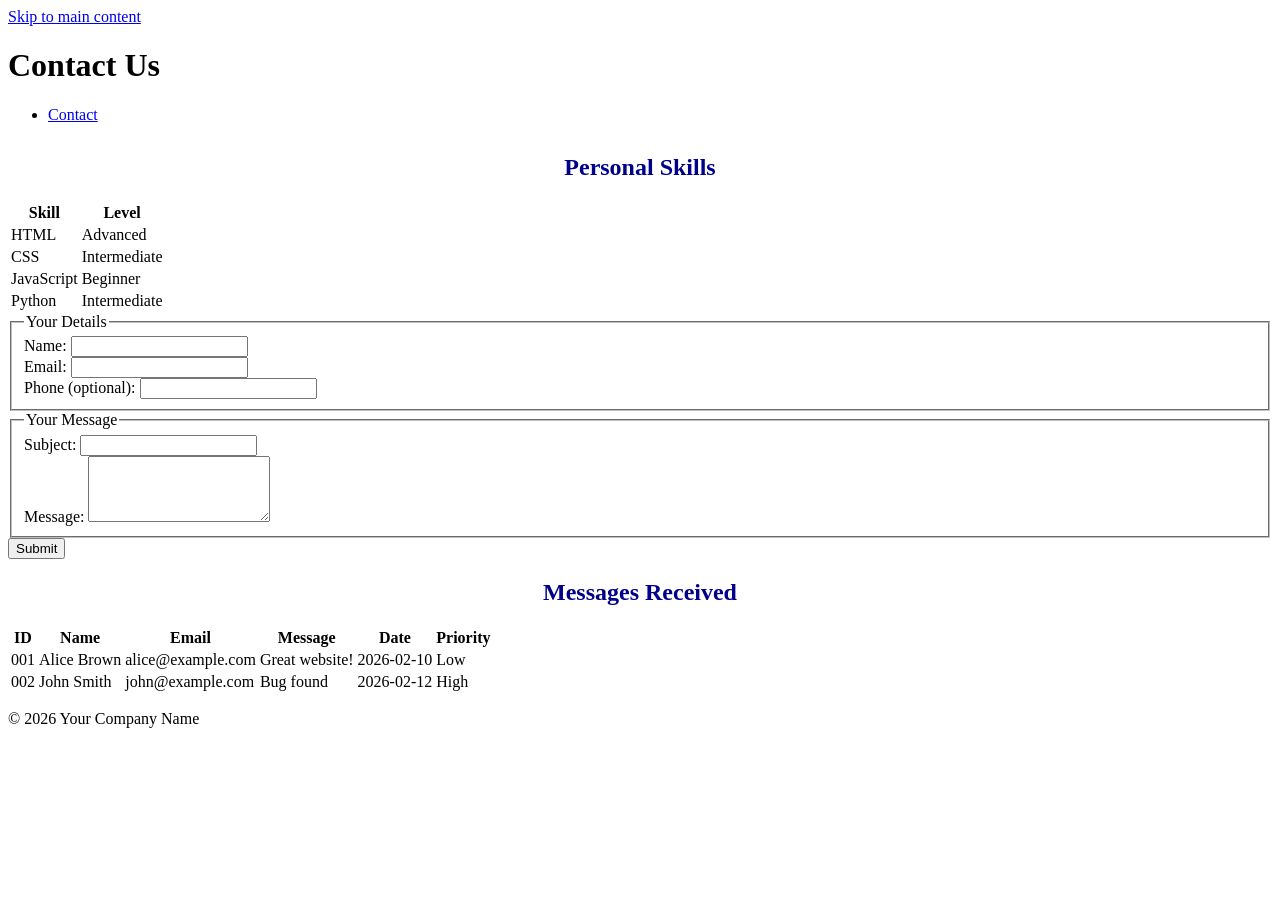
==== index.html @ 242dcd97 "final commit" ====
<!DOCTYPE html>
<html lang="en">
<head>
    <meta charset="UTF-8">
    <meta name="viewport" content="width=device-width, initial-scale=1.0">
    <title>Contact Us</title>

    <!-- External CSS -->
    <link rel="stylesheet" href="styles.css">

    <!-- Internal CSS (REQUIRED) -->
    <style>
        h2 {
            text-align: center;
            color: darkblue;
        }
    </style>
</head>
<body>

    <a href="#main-content" class="skip-link">Skip to main content</a>

    <header>
        <h1>Contact Us</h1>
        <nav aria-label="Main navigation">
            <ul>
                <li><a href="feedback.html">Contact</a></li>
            </ul>
        </nav>
    </header>

    <main id="main-content">

        <!-- Inline CSS (REQUIRED) -->
        <h2 style="margin-top: 30px;">Personal Skills</h2>

        <!-- Personal Skills Table -->
        <table class="skills-table">
            <thead>
                <tr>
                    <th>Skill</th>
                    <th>Level</th>
                </tr>
            </thead>

            <tbody>
                <tr>
                    <td>HTML</td>
                    <td>Advanced</td>
                </tr>
                <tr>
                    <td>CSS</td>
                    <td>Intermediate</td>
                </tr>
                <tr>
                    <td>JavaScript</td>
                    <td>Beginner</td>
                </tr>
                <tr>
                    <td>Python</td>
                    <td>Intermediate</td>
                </tr>
            </tbody>
        </table>

        <!-- FORM -->
        <form aria-label="Contact form">
            <fieldset>
                <legend>Your Details</legend>
                <div>
                    <label for="name">Name:</label>
                    <input type="text" id="name" name="name" required>
                </div>
                <div>
                    <label for="email">Email:</label>
                    <input type="email" id="email" name="email" required>
                </div>
                <div>
                    <label for="phone">Phone (optional):</label>
                    <input type="tel" id="phone" name="phone">
                </div>
            </fieldset>

            <fieldset>
                <legend>Your Message</legend>
                <div>
                    <label for="subject">Subject:</label>
                    <input type="text" id="subject" name="subject" required>
                </div>
                <div>
                    <label for="message">Message:</label>
                    <textarea id="message" name="message" rows="4" required></textarea>
                </div>
            </fieldset>

            <button type="submit">Submit</button>
        </form>

        <!-- MESSAGES TABLE -->
        <section>
            <h2>Messages Received</h2>

            <table class="data-table">
                <thead>
                    <tr>
                        <th>ID</th>
                        <th>Name</th>
                        <th>Email</th>
                        <th>Message</th>
                        <th>Date</th>
                        <th>Priority</th>
                    </tr>
                </thead>

                <tbody>
                    <tr>
                        <td>001</td>
                        <td>Alice Brown</td>
                        <td>alice@example.com</td>
                        <td>Great website!</td>
                        <td>2026-02-10</td>
                        <td>Low</td>
                    </tr>

                    <tr>
                        <td>002</td>
                        <td>John Smith</td>
                        <td>john@example.com</td>
                        <td>Bug found</td>
                        <td>2026-02-12</td>
                        <td>High</td>
                    </tr>
                </tbody>
            </table>
        </section>

    </main>

    <footer>
        <p>&copy; 2026 Your Company Name</p>
    </footer>

</body>
</html>
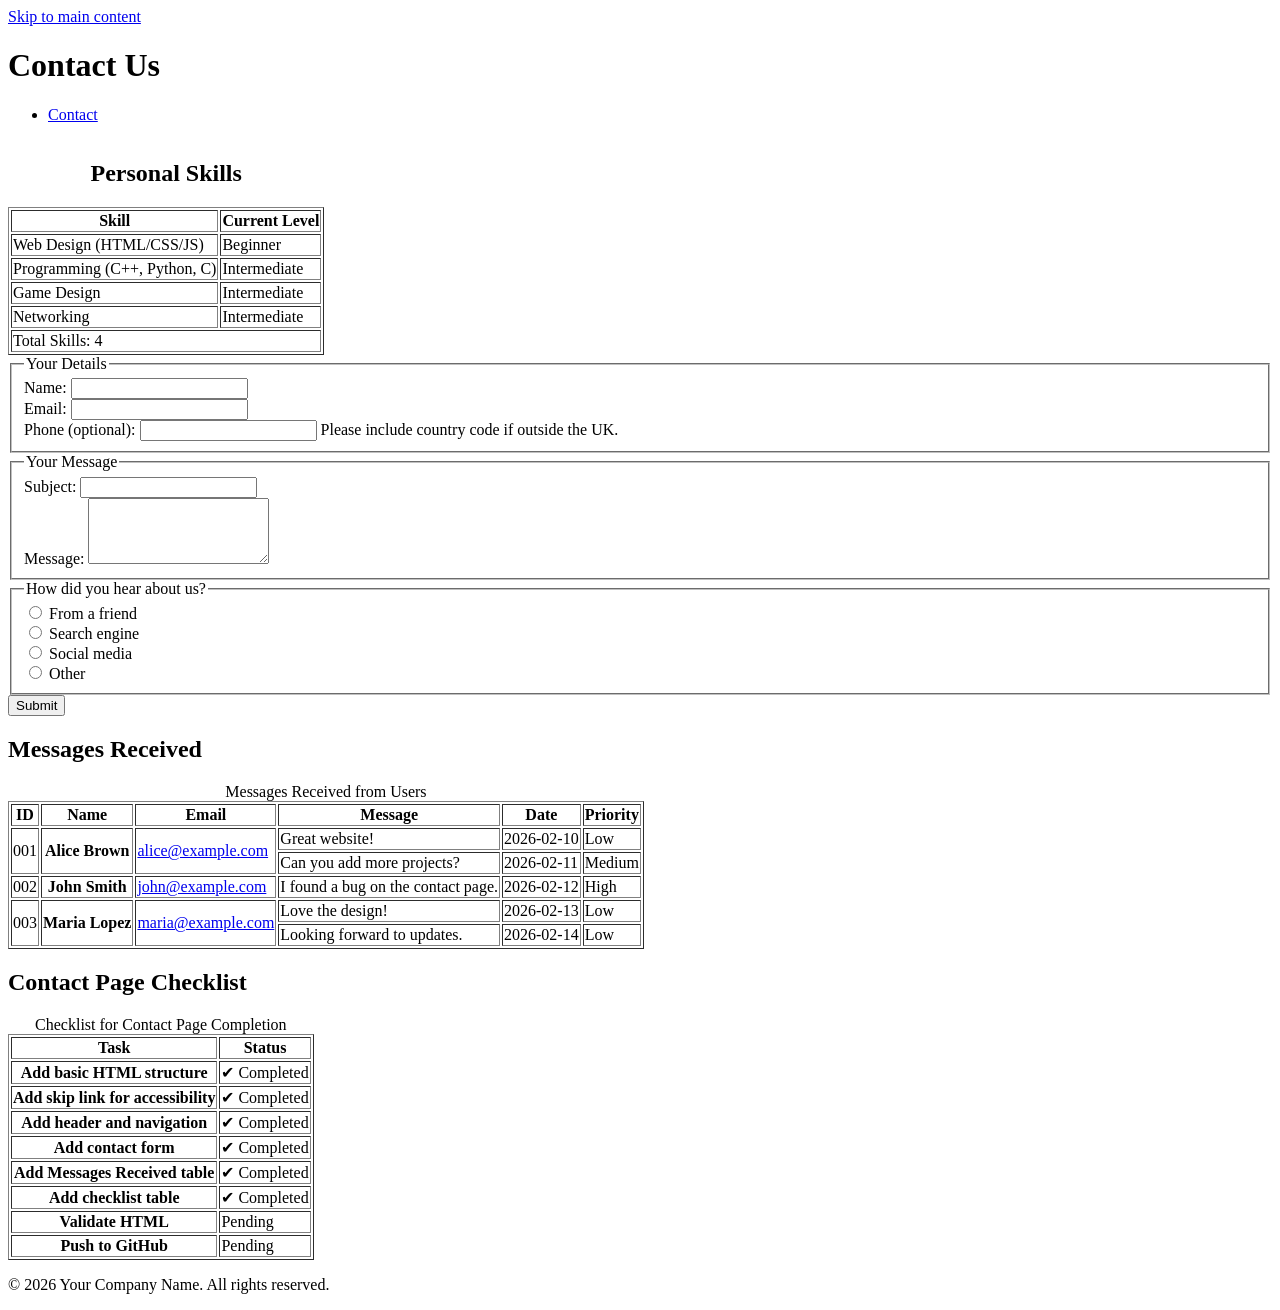
==== commit a745cd28: "final commit Removed internal and external CSS, added a personal skills table and a checklist for th" ====
--- a/index.html
+++ b/index.html
@@ -4,20 +4,8 @@
     <meta charset="UTF-8">
     <meta name="viewport" content="width=device-width, initial-scale=1.0">
     <title>Contact Us</title>
-
-    <!-- External CSS -->
-    <link rel="stylesheet" href="styles.css">
-
-    <!-- Internal CSS (REQUIRED) -->
-    <style>
-        h2 {
-            text-align: center;
-            color: darkblue;
-        }
-    </style>
 </head>
 <body>
-
     <a href="#main-content" class="skip-link">Skip to main content</a>
 
     <header>
@@ -29,41 +17,41 @@
         </nav>
     </header>
 
+   <section>
+                <table border="1">
+                    <caption><h2>Personal Skills</h2></caption>
+                    <thead>
+                        <tr>
+                            <th scope="col">Skill</th>
+                            <th scope="col">Current Level</th>
+                        </tr>
+                    </thead>
+                    <tbody>
+                        <tr>
+                            <td>Web Design (HTML/CSS/JS)</td>
+                            <td>Beginner</td>
+                        </tr>
+                        <tr>
+                            <td>Programming (C++, Python, C)</td>
+                            <td>Intermediate</td>
+                        </tr>
+                        <tr>
+                            <td>Game Design</td>
+                            <td>Intermediate</td>
+                        </tr>
+                        <tr>
+                            <td>Networking</td>
+                            <td>Intermediate</td>
+                        </tr>
+                    </tbody>
+                    <tfoot>
+                        <tr>
+                            <td colspan="2">Total Skills: 4</td>
+                        </tr>
+                    </tfoot>
+                </table>
+
     <main id="main-content">
-
-        <!-- Inline CSS (REQUIRED) -->
-        <h2 style="margin-top: 30px;">Personal Skills</h2>
-
-        <!-- Personal Skills Table -->
-        <table class="skills-table">
-            <thead>
-                <tr>
-                    <th>Skill</th>
-                    <th>Level</th>
-                </tr>
-            </thead>
-
-            <tbody>
-                <tr>
-                    <td>HTML</td>
-                    <td>Advanced</td>
-                </tr>
-                <tr>
-                    <td>CSS</td>
-                    <td>Intermediate</td>
-                </tr>
-                <tr>
-                    <td>JavaScript</td>
-                    <td>Beginner</td>
-                </tr>
-                <tr>
-                    <td>Python</td>
-                    <td>Intermediate</td>
-                </tr>
-            </tbody>
-        </table>
-
-        <!-- FORM -->
         <form aria-label="Contact form">
             <fieldset>
                 <legend>Your Details</legend>
@@ -77,7 +65,8 @@
                 </div>
                 <div>
                     <label for="phone">Phone (optional):</label>
-                    <input type="tel" id="phone" name="phone">
+                    <input type="tel" id="phone" name="phone" aria-describedby="phone-help">
+                    <span id="phone-help">Please include country code if outside the UK.</span>
                 </div>
             </fieldset>
 
@@ -93,52 +82,149 @@
                 </div>
             </fieldset>
 
-            <button type="submit">Submit</button>
+            <fieldset>
+                <legend>How did you hear about us?</legend>
+                <div>
+                    <input type="radio" id="friend" name="source" value="friend">
+                    <label for="friend">From a friend</label>
+                </div>
+                <div>
+                    <input type="radio" id="search" name="source" value="search">
+                    <label for="search">Search engine</label>
+                </div>
+                <div>
+                    <input type="radio" id="social" name="source" value="social">
+                    <label for="social">Social media</label>
+                </div>
+                <div>
+                    <input type="radio" id="other" name="source" value="other">
+                    <label for="other">Other</label>
+                </div>
+            </fieldset>
+
+            <div>
+                <button type="submit">Submit</button>
+            </div>
         </form>
 
-        <!-- MESSAGES TABLE -->
+        <!-- ========================= -->
+        <!-- MESSAGES RECEIVED TABLE   -->
+        <!-- ========================= -->
         <section>
             <h2>Messages Received</h2>
 
-            <table class="data-table">
+            <table border="1">
+                <caption>Messages Received from Users</caption>
+
                 <thead>
                     <tr>
-                        <th>ID</th>
-                        <th>Name</th>
-                        <th>Email</th>
-                        <th>Message</th>
-                        <th>Date</th>
-                        <th>Priority</th>
+                        <th scope="col">ID</th>
+                        <th scope="col">Name</th>
+                        <th scope="col">Email</th>
+                        <th scope="col">Message</th>
+                        <th scope="col">Date</th>
+                        <th scope="col">Priority</th>
                     </tr>
                 </thead>
 
                 <tbody>
                     <tr>
-                        <td>001</td>
-                        <td>Alice Brown</td>
-                        <td>alice@example.com</td>
+                        <td rowspan="2">001</td>
+                        <th scope="row" rowspan="2">Alice Brown</th>
+                        <td rowspan="2"><a href="mailto:alice@example.com">alice@example.com</a></td>
                         <td>Great website!</td>
                         <td>2026-02-10</td>
                         <td>Low</td>
                     </tr>
+                    <tr>
+                        <td>Can you add more projects?</td>
+                        <td>2026-02-11</td>
+                        <td>Medium</td>
+                    </tr>
 
                     <tr>
                         <td>002</td>
-                        <td>John Smith</td>
-                        <td>john@example.com</td>
-                        <td>Bug found</td>
+                        <th scope="row">John Smith</th>
+                        <td><a href="mailto:john@example.com">john@example.com</a></td>
+                        <td>I found a bug on the contact page.</td>
                         <td>2026-02-12</td>
                         <td>High</td>
+                    </tr>
+
+                    <tr>
+                        <td rowspan="2">003</td>
+                        <th scope="row" rowspan="2">Maria Lopez</th>
+                        <td rowspan="2"><a href="mailto:maria@example.com">maria@example.com</a></td>
+                        <td>Love the design!</td>
+                        <td>2026-02-13</td>
+                        <td>Low</td>
+                    </tr>
+                    <tr>
+                        <td>Looking forward to updates.</td>
+                        <td>2026-02-14</td>
+                        <td>Low</td>
                     </tr>
                 </tbody>
             </table>
         </section>
 
+        <!-- ========================= -->
+        <!-- CHECKLIST TABLE ADDED     -->
+        <!-- ========================= -->
+        <section>
+            <h2>Contact Page Checklist</h2>
+
+            <table border="1">
+                <caption>Checklist for Contact Page Completion</caption>
+
+                <thead>
+                    <tr>
+                        <th scope="col">Task</th>
+                        <th scope="col">Status</th>
+                    </tr>
+                </thead>
+
+                <tbody>
+                    <tr>
+                        <th scope="row">Add basic HTML structure</th>
+                        <td>✔ Completed</td>
+                    </tr>
+                    <tr>
+                        <th scope="row">Add skip link for accessibility</th>
+                        <td>✔ Completed</td>
+                    </tr>
+                    <tr>
+                        <th scope="row">Add header and navigation</th>
+                        <td>✔ Completed</td>
+                    </tr>
+                    <tr>
+                        <th scope="row">Add contact form</th>
+                        <td>✔ Completed</td>
+                    </tr>
+                    <tr>
+                        <th scope="row">Add Messages Received table</th>
+                        <td>✔ Completed</td>
+                    </tr>
+                    <tr>
+                        <th scope="row">Add checklist table</th>
+                        <td>✔ Completed</td>
+                    </tr>
+                    <tr>
+                        <th scope="row">Validate HTML</th>
+                        <td>Pending</td>
+                    </tr>
+                    <tr>
+                        <th scope="row">Push to GitHub</th>
+                        <td>Pending</td>
+                    </tr>
+                </tbody>
+            </table>
+        </section>
+
     </main>
 
     <footer>
-        <p>&copy; 2026 Your Company Name</p>
+        <p>&copy; 2026 Your Company Name. All rights reserved.</p>
     </footer>
-
 </body>
 </html>
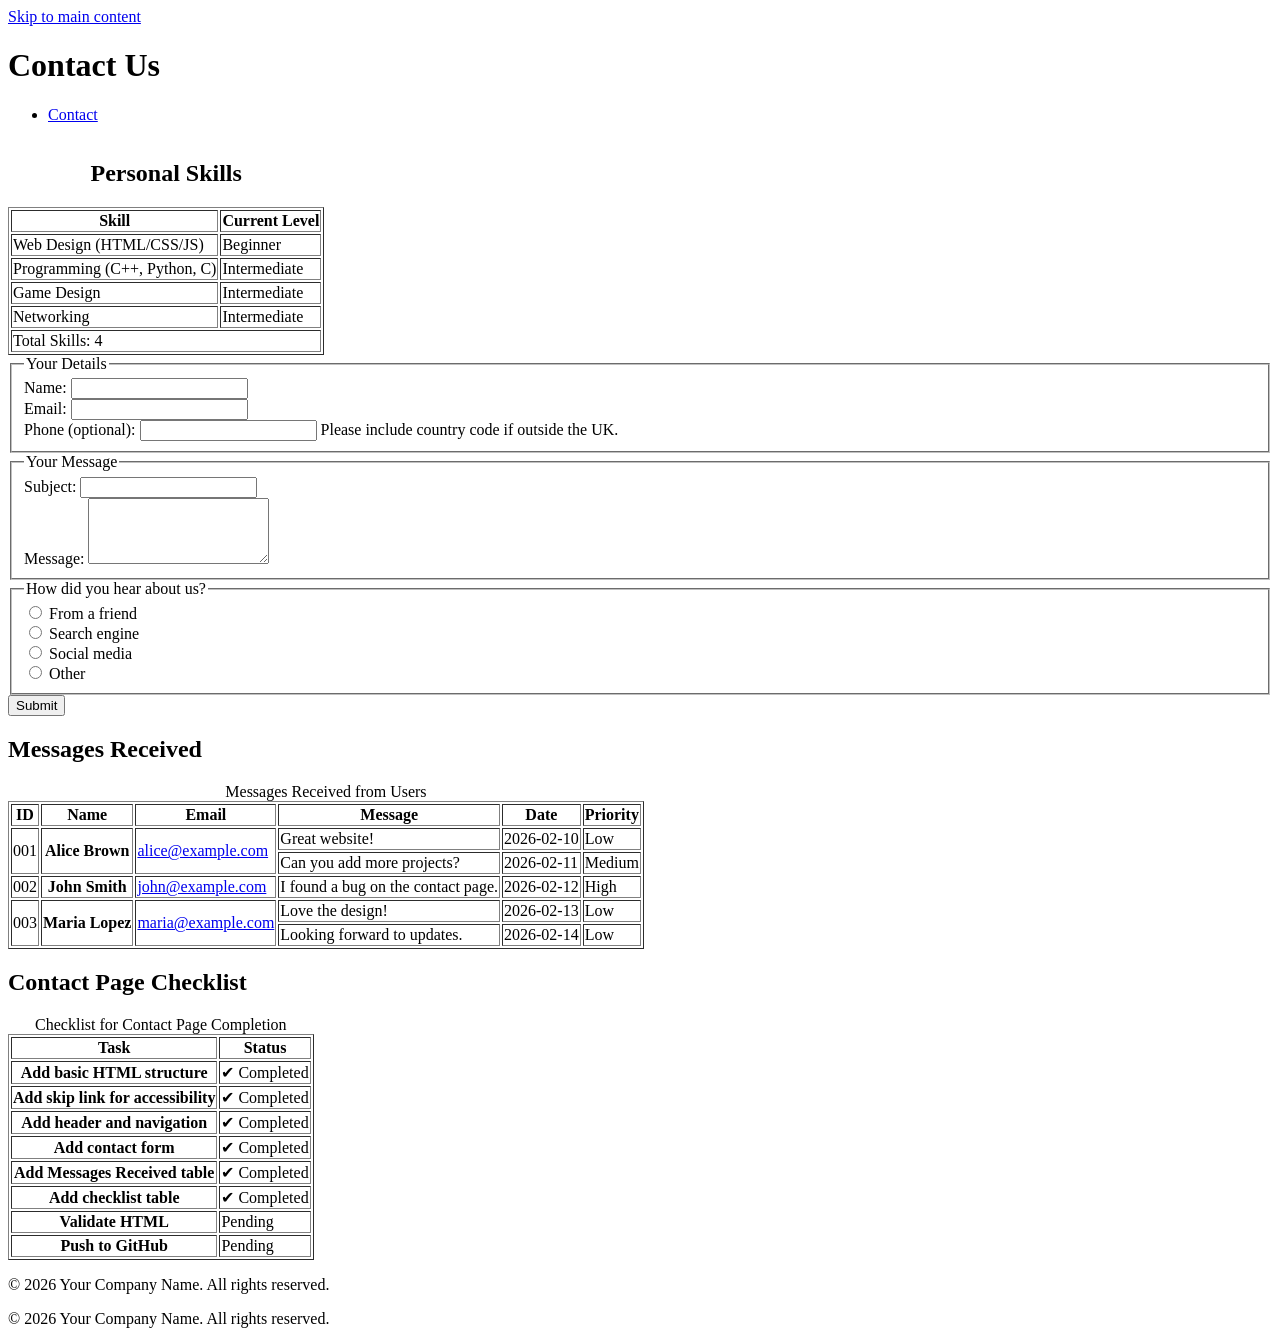
==== commit 05d0d900: "final commit" ====
--- a/index.html
+++ b/index.html
@@ -228,3 +228,7 @@
     </footer>
 </body>
 </html>
+        <p>&copy; 2026 Your Company Name. All rights reserved.</p>
+    </footer>
+</body>
+</html>
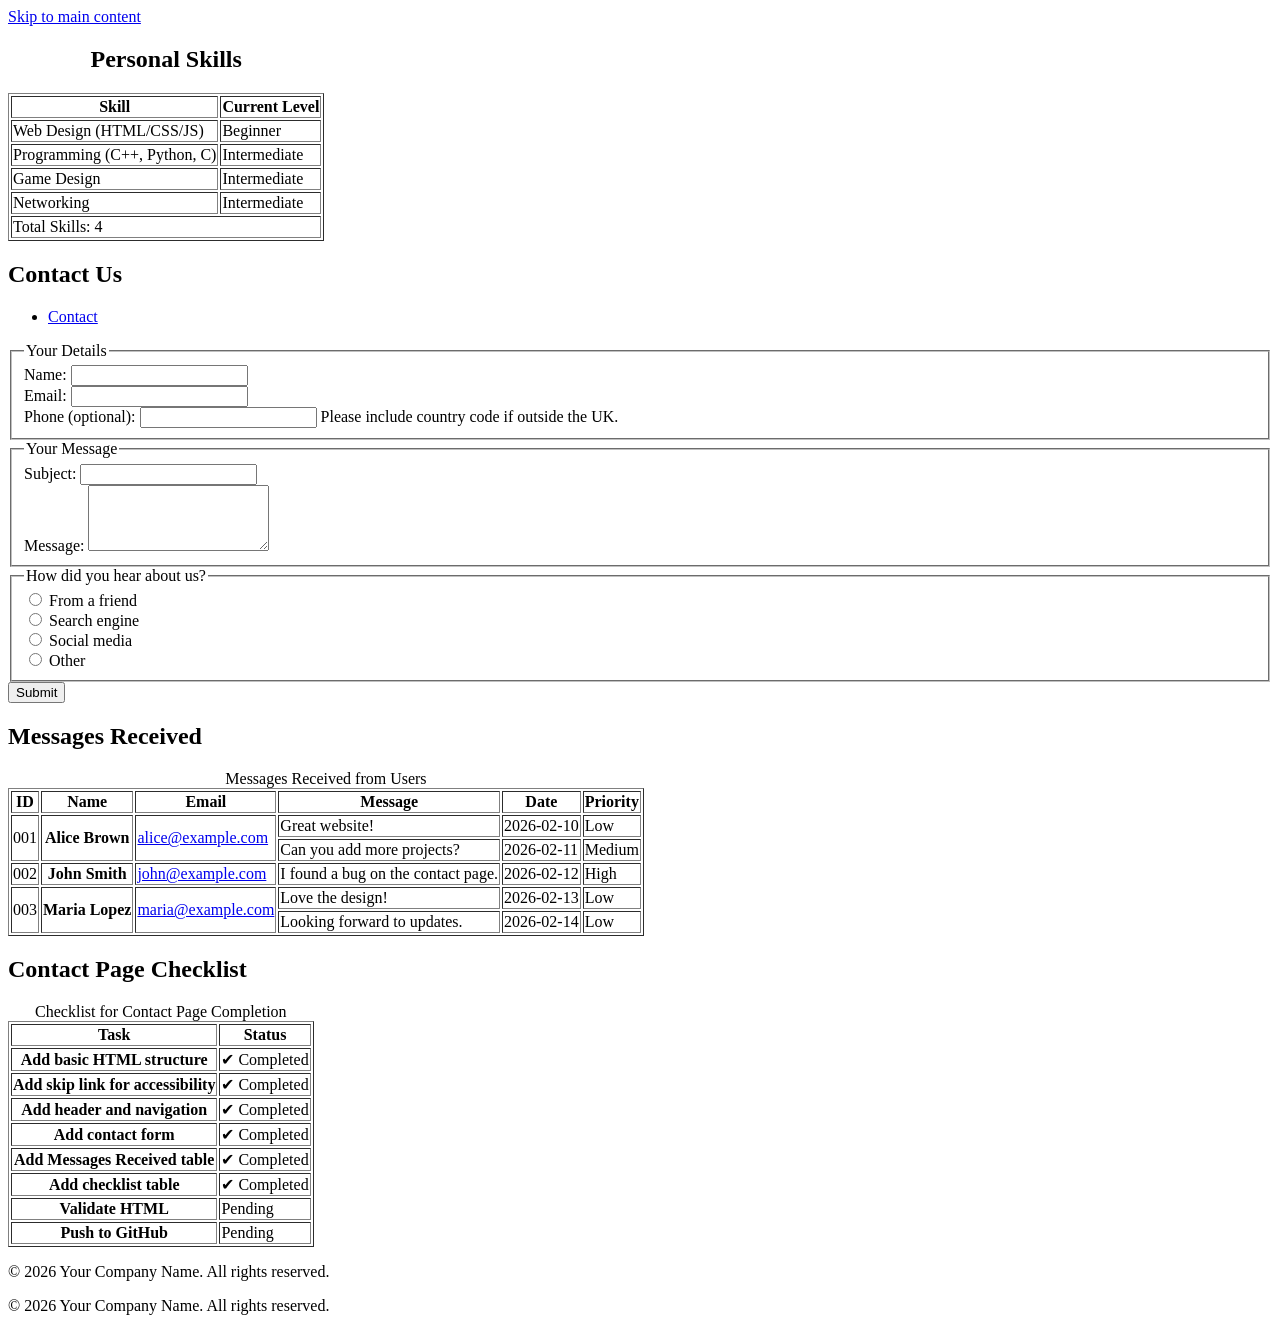
==== commit 885afef1: "final commit" ====
--- a/index.html
+++ b/index.html
@@ -8,6 +8,41 @@
 <body>
     <a href="#main-content" class="skip-link">Skip to main content</a>
 
+
+   <section>
+                <table border="1">
+                    <caption><h2>Personal Skills</h2></caption>
+                    <thead>
+                        <tr>
+                            <th scope="col">Skill</th>
+                            <th scope="col">Current Level</th>
+                        </tr>
+                    </thead>
+                    <tbody>
+                        <tr>
+                            <td>Web Design (HTML/CSS/JS)</td>
+                            <td>Beginner</td>
+                        </tr>
+                        <tr>
+                            <td>Programming (C++, Python, C)</td>
+                            <td>Intermediate</td>
+                        </tr>
+                        <tr>
+                            <td>Game Design</td>
+                            <td>Intermediate</td>
+                        </tr>
+                        <tr>
+                            <td>Networking</td>
+                            <td>Intermediate</td>
+                        </tr>
+                    </tbody>
+                    <tfoot>
+                        <tr>
+                            <td colspan="2">Total Skills: 4</td>
+                        </tr>
+                    </tfoot>
+                </table>
+
     <header>
         <h1>Contact Us</h1>
         <nav aria-label="Main navigation">
@@ -16,40 +51,6 @@
             </ul>
         </nav>
     </header>
-
-   <section>
-                <table border="1">
-                    <caption><h2>Personal Skills</h2></caption>
-                    <thead>
-                        <tr>
-                            <th scope="col">Skill</th>
-                            <th scope="col">Current Level</th>
-                        </tr>
-                    </thead>
-                    <tbody>
-                        <tr>
-                            <td>Web Design (HTML/CSS/JS)</td>
-                            <td>Beginner</td>
-                        </tr>
-                        <tr>
-                            <td>Programming (C++, Python, C)</td>
-                            <td>Intermediate</td>
-                        </tr>
-                        <tr>
-                            <td>Game Design</td>
-                            <td>Intermediate</td>
-                        </tr>
-                        <tr>
-                            <td>Networking</td>
-                            <td>Intermediate</td>
-                        </tr>
-                    </tbody>
-                    <tfoot>
-                        <tr>
-                            <td colspan="2">Total Skills: 4</td>
-                        </tr>
-                    </tfoot>
-                </table>
 
     <main id="main-content">
         <form aria-label="Contact form">
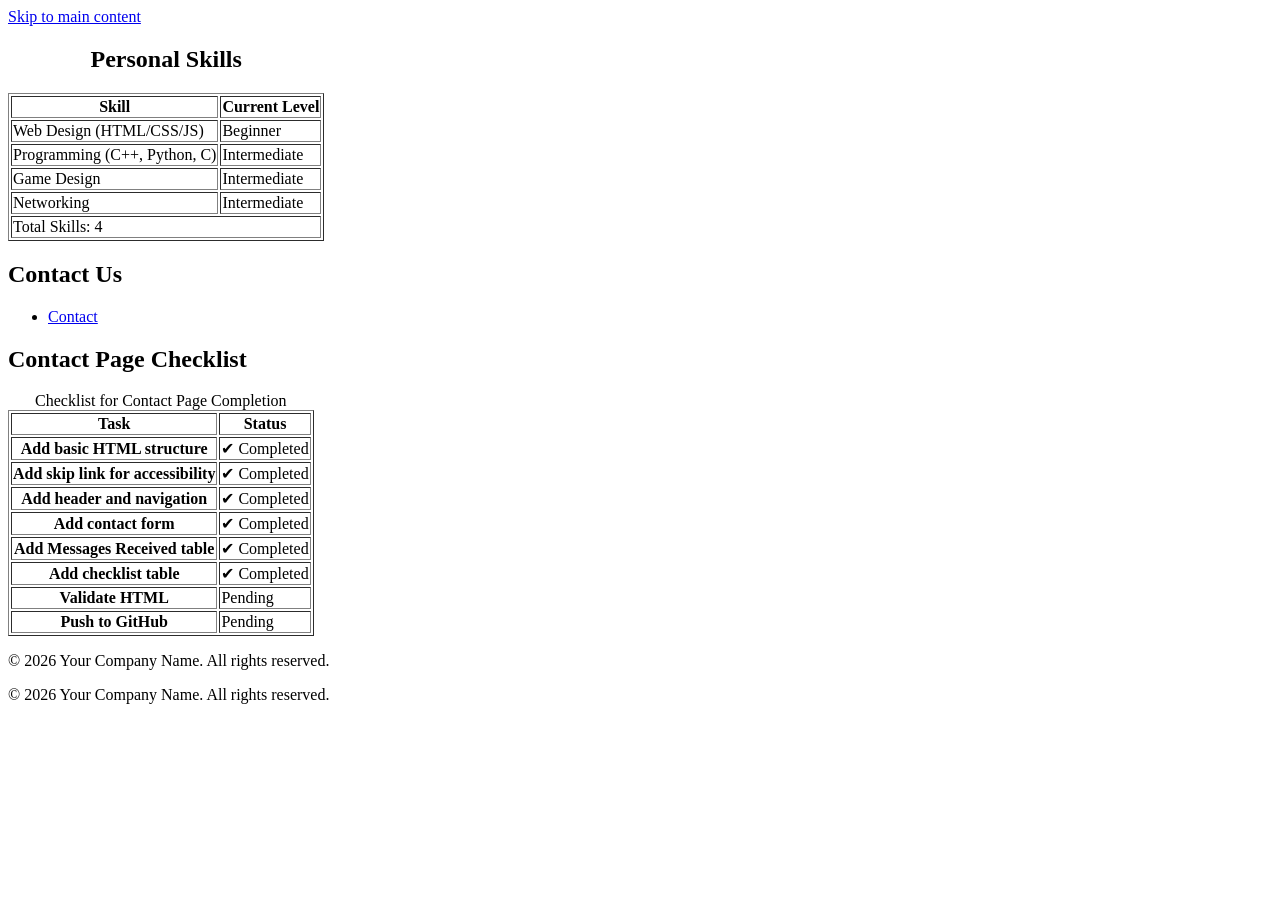
==== commit 3206b380: "final commit Removed the contact form and messages table from the index.html file." ====
--- a/index.html
+++ b/index.html
@@ -51,123 +51,6 @@
             </ul>
         </nav>
     </header>
-
-    <main id="main-content">
-        <form aria-label="Contact form">
-            <fieldset>
-                <legend>Your Details</legend>
-                <div>
-                    <label for="name">Name:</label>
-                    <input type="text" id="name" name="name" required>
-                </div>
-                <div>
-                    <label for="email">Email:</label>
-                    <input type="email" id="email" name="email" required>
-                </div>
-                <div>
-                    <label for="phone">Phone (optional):</label>
-                    <input type="tel" id="phone" name="phone" aria-describedby="phone-help">
-                    <span id="phone-help">Please include country code if outside the UK.</span>
-                </div>
-            </fieldset>
-
-            <fieldset>
-                <legend>Your Message</legend>
-                <div>
-                    <label for="subject">Subject:</label>
-                    <input type="text" id="subject" name="subject" required>
-                </div>
-                <div>
-                    <label for="message">Message:</label>
-                    <textarea id="message" name="message" rows="4" required></textarea>
-                </div>
-            </fieldset>
-
-            <fieldset>
-                <legend>How did you hear about us?</legend>
-                <div>
-                    <input type="radio" id="friend" name="source" value="friend">
-                    <label for="friend">From a friend</label>
-                </div>
-                <div>
-                    <input type="radio" id="search" name="source" value="search">
-                    <label for="search">Search engine</label>
-                </div>
-                <div>
-                    <input type="radio" id="social" name="source" value="social">
-                    <label for="social">Social media</label>
-                </div>
-                <div>
-                    <input type="radio" id="other" name="source" value="other">
-                    <label for="other">Other</label>
-                </div>
-            </fieldset>
-
-            <div>
-                <button type="submit">Submit</button>
-            </div>
-        </form>
-
-        <!-- ========================= -->
-        <!-- MESSAGES RECEIVED TABLE   -->
-        <!-- ========================= -->
-        <section>
-            <h2>Messages Received</h2>
-
-            <table border="1">
-                <caption>Messages Received from Users</caption>
-
-                <thead>
-                    <tr>
-                        <th scope="col">ID</th>
-                        <th scope="col">Name</th>
-                        <th scope="col">Email</th>
-                        <th scope="col">Message</th>
-                        <th scope="col">Date</th>
-                        <th scope="col">Priority</th>
-                    </tr>
-                </thead>
-
-                <tbody>
-                    <tr>
-                        <td rowspan="2">001</td>
-                        <th scope="row" rowspan="2">Alice Brown</th>
-                        <td rowspan="2"><a href="mailto:alice@example.com">alice@example.com</a></td>
-                        <td>Great website!</td>
-                        <td>2026-02-10</td>
-                        <td>Low</td>
-                    </tr>
-                    <tr>
-                        <td>Can you add more projects?</td>
-                        <td>2026-02-11</td>
-                        <td>Medium</td>
-                    </tr>
-
-                    <tr>
-                        <td>002</td>
-                        <th scope="row">John Smith</th>
-                        <td><a href="mailto:john@example.com">john@example.com</a></td>
-                        <td>I found a bug on the contact page.</td>
-                        <td>2026-02-12</td>
-                        <td>High</td>
-                    </tr>
-
-                    <tr>
-                        <td rowspan="2">003</td>
-                        <th scope="row" rowspan="2">Maria Lopez</th>
-                        <td rowspan="2"><a href="mailto:maria@example.com">maria@example.com</a></td>
-                        <td>Love the design!</td>
-                        <td>2026-02-13</td>
-                        <td>Low</td>
-                    </tr>
-                    <tr>
-                        <td>Looking forward to updates.</td>
-                        <td>2026-02-14</td>
-                        <td>Low</td>
-                    </tr>
-                </tbody>
-            </table>
-        </section>
 
         <!-- ========================= -->
         <!-- CHECKLIST TABLE ADDED     -->
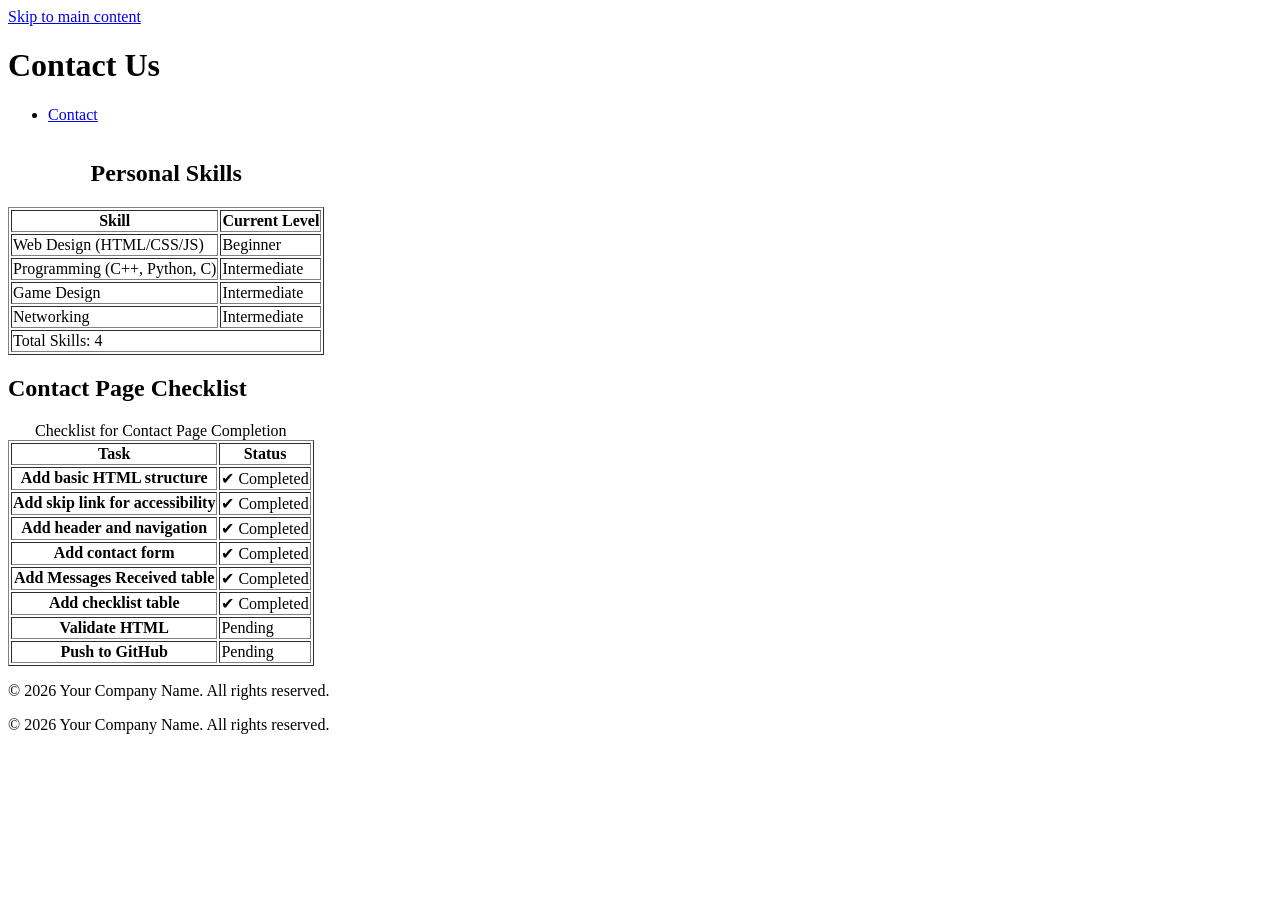
==== commit 99628b95: "final commit Removed duplicate header and navigation from the contact page." ====
--- a/index.html
+++ b/index.html
@@ -7,6 +7,14 @@
 </head>
 <body>
     <a href="#main-content" class="skip-link">Skip to main content</a>
+        <header>
+        <h1>Contact Us</h1>
+        <nav aria-label="Main navigation">
+            <ul>
+                <li><a href="feedback.html">Contact</a></li>
+            </ul>
+        </nav>
+    </header>
 
 
    <section>
@@ -42,15 +50,6 @@
                         </tr>
                     </tfoot>
                 </table>
-
-    <header>
-        <h1>Contact Us</h1>
-        <nav aria-label="Main navigation">
-            <ul>
-                <li><a href="feedback.html">Contact</a></li>
-            </ul>
-        </nav>
-    </header>
 
         <!-- ========================= -->
         <!-- CHECKLIST TABLE ADDED     -->
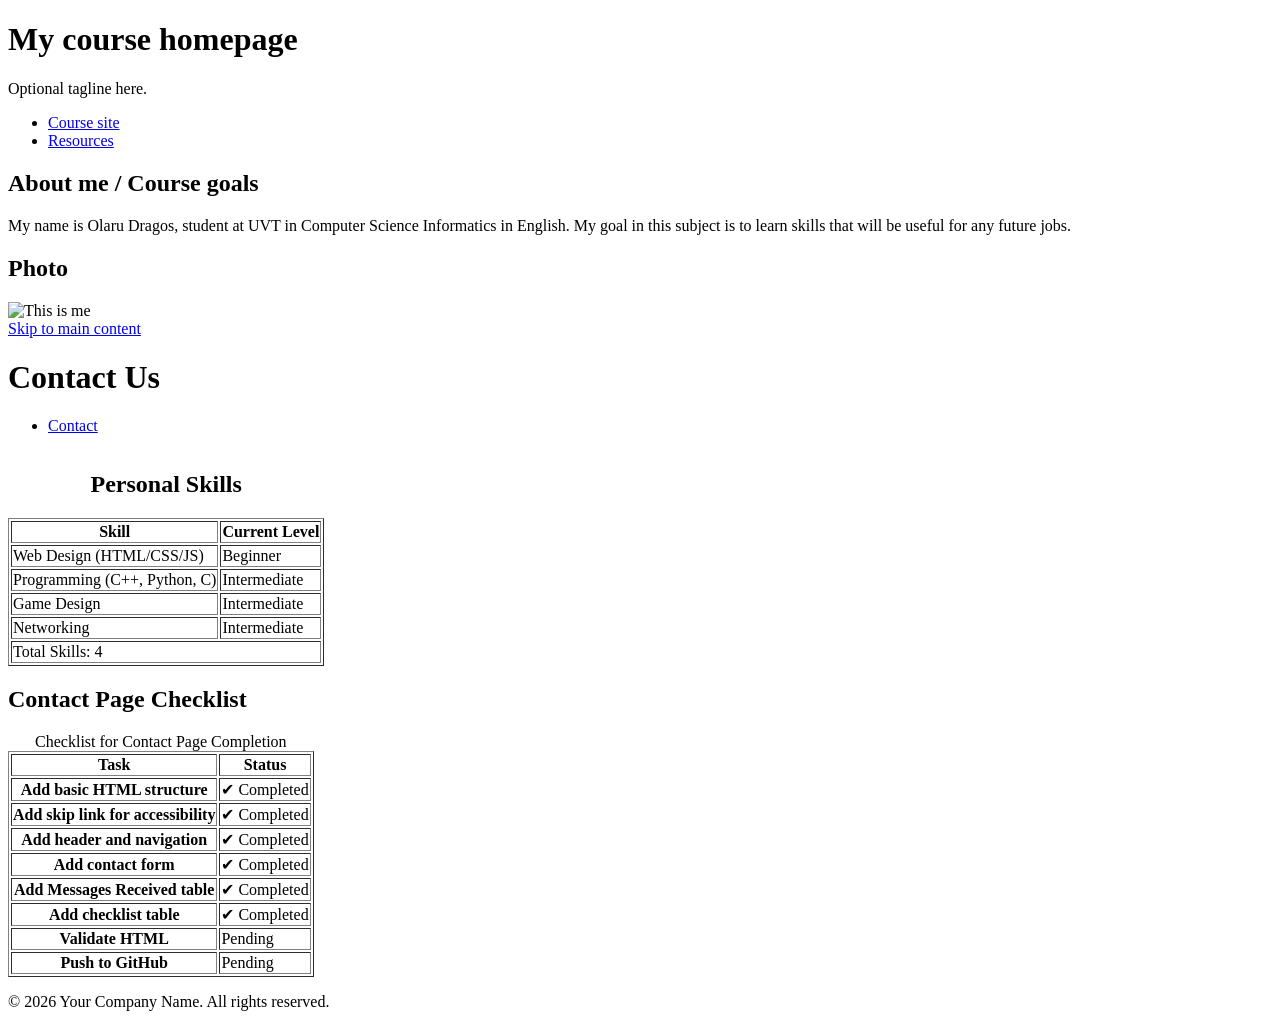
==== commit 529d3037: "final commit Added a course homepage structure with header, navigation, and sections about the cours" ====
--- a/index.html
+++ b/index.html
@@ -3,6 +3,29 @@
 <head>
     <meta charset="UTF-8">
     <meta name="viewport" content="width=device-width, initial-scale=1.0">
+  <title>Course homepage - Heading hierarchy example</title>
+</head>
+<body>
+  <header>
+    <h1>My course homepage</h1>
+    <p>Optional tagline here.</p>
+  </header>
+  <nav aria-label="Main navigation">
+    <ul>
+      <li><a href="#">Course site</a></li>
+      <li><a href="#">Resources</a></li>
+    </ul>
+  </nav>
+  <main id="main-content">
+    <section>
+      <h2>About me / Course goals</h2>
+      <p>My name is Olaru Dragos, student at UVT in Computer Science Informatics in English. My goal in this subject is to learn skills that will be useful for any future jobs.</p>
+    </section>
+    <section>
+      <h2>Photo</h2>
+      <img src="images/web_design_portrait.jpeg" alt="This is me">
+    </section>
+  </main>
     <title>Contact Us</title>
 </head>
 <body>
@@ -111,7 +134,3 @@
     </footer>
 </body>
 </html>
-        <p>&copy; 2026 Your Company Name. All rights reserved.</p>
-    </footer>
-</body>
-</html>
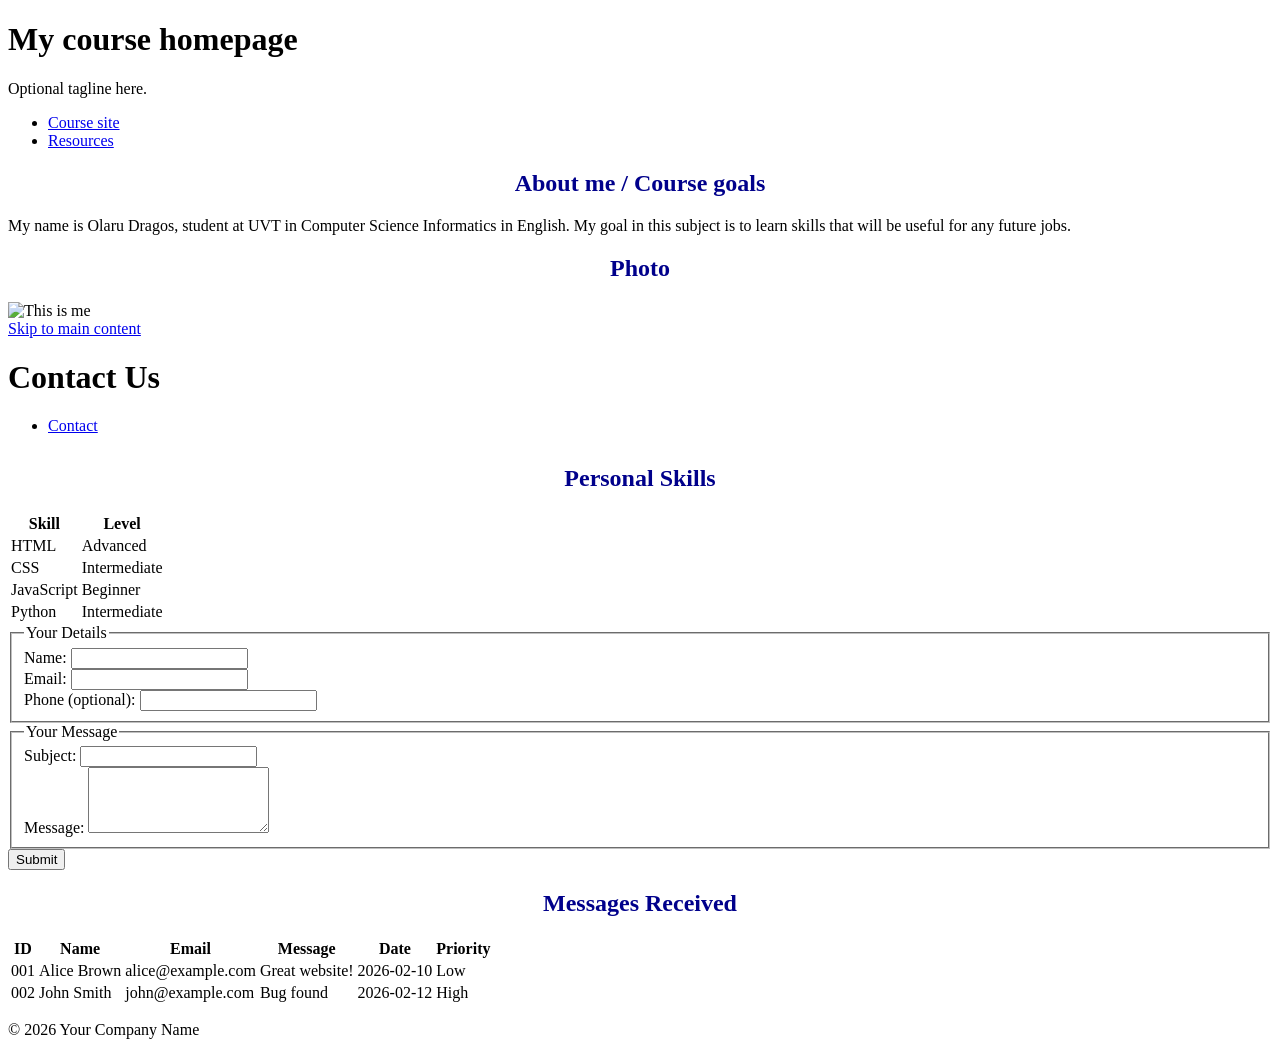
==== commit a75c4d20: "final commit" ====
--- a/index.html
+++ b/index.html
@@ -1,8 +1,8 @@
 <!DOCTYPE html>
 <html lang="en">
 <head>
-    <meta charset="UTF-8">
-    <meta name="viewport" content="width=device-width, initial-scale=1.0">
+  <meta charset="UTF-8">
+  <meta name="viewport" content="width=device-width">
   <title>Course homepage - Heading hierarchy example</title>
 </head>
 <body>
@@ -26,11 +26,23 @@
       <img src="images/web_design_portrait.jpeg" alt="This is me">
     </section>
   </main>
+  
     <title>Contact Us</title>
+
+    <link rel="stylesheet" href="styles.css">
+
+    <style>
+        h2 {
+            text-align: center;
+            color: darkblue;
+        }
+    </style>
 </head>
 <body>
+
     <a href="#main-content" class="skip-link">Skip to main content</a>
-        <header>
+
+    <header>
         <h1>Contact Us</h1>
         <nav aria-label="Main navigation">
             <ul>
@@ -39,89 +51,106 @@
         </nav>
     </header>
 
+    <main id="main-content">
 
-   <section>
-                <table border="1">
-                    <caption><h2>Personal Skills</h2></caption>
-                    <thead>
-                        <tr>
-                            <th scope="col">Skill</th>
-                            <th scope="col">Current Level</th>
-                        </tr>
-                    </thead>
-                    <tbody>
-                        <tr>
-                            <td>Web Design (HTML/CSS/JS)</td>
-                            <td>Beginner</td>
-                        </tr>
-                        <tr>
-                            <td>Programming (C++, Python, C)</td>
-                            <td>Intermediate</td>
-                        </tr>
-                        <tr>
-                            <td>Game Design</td>
-                            <td>Intermediate</td>
-                        </tr>
-                        <tr>
-                            <td>Networking</td>
-                            <td>Intermediate</td>
-                        </tr>
-                    </tbody>
-                    <tfoot>
-                        <tr>
-                            <td colspan="2">Total Skills: 4</td>
-                        </tr>
-                    </tfoot>
-                </table>
+        <!-- Inline CSS -->
+        <h2 style="margin-top: 30px;">Personal Skills</h2>
 
-        <!-- ========================= -->
-        <!-- CHECKLIST TABLE ADDED     -->
-        <!-- ========================= -->
+        <!-- Personal Skills Table -->
+        <table class="skills-table">
+            <thead>
+                <tr>
+                    <th>Skill</th>
+                    <th>Level</th>
+                </tr>
+            </thead>
+
+            <tbody>
+                <tr>
+                    <td>HTML</td>
+                    <td>Advanced</td>
+                </tr>
+                <tr>
+                    <td>CSS</td>
+                    <td>Intermediate</td>
+                </tr>
+                <tr>
+                    <td>JavaScript</td>
+                    <td>Beginner</td>
+                </tr>
+                <tr>
+                    <td>Python</td>
+                    <td>Intermediate</td>
+                </tr>
+            </tbody>
+        </table>
+
+        <!-- FORM -->
+        <form aria-label="Contact form">
+            <fieldset>
+                <legend>Your Details</legend>
+                <div>
+                    <label for="name">Name:</label>
+                    <input type="text" id="name" name="name" required>
+                </div>
+                <div>
+                    <label for="email">Email:</label>
+                    <input type="email" id="email" name="email" required>
+                </div>
+                <div>
+                    <label for="phone">Phone (optional):</label>
+                    <input type="tel" id="phone" name="phone">
+                </div>
+            </fieldset>
+
+            <fieldset>
+                <legend>Your Message</legend>
+                <div>
+                    <label for="subject">Subject:</label>
+                    <input type="text" id="subject" name="subject" required>
+                </div>
+                <div>
+                    <label for="message">Message:</label>
+                    <textarea id="message" name="message" rows="4" required></textarea>
+                </div>
+            </fieldset>
+
+            <button type="submit">Submit</button>
+        </form>
+
+        <!-- MESSAGES TABLE -->
         <section>
-            <h2>Contact Page Checklist</h2>
+            <h2>Messages Received</h2>
 
-            <table border="1">
-                <caption>Checklist for Contact Page Completion</caption>
-
+            <table class="data-table">
                 <thead>
                     <tr>
-                        <th scope="col">Task</th>
-                        <th scope="col">Status</th>
+                        <th>ID</th>
+                        <th>Name</th>
+                        <th>Email</th>
+                        <th>Message</th>
+                        <th>Date</th>
+                        <th>Priority</th>
                     </tr>
                 </thead>
 
                 <tbody>
                     <tr>
-                        <th scope="row">Add basic HTML structure</th>
-                        <td>✔ Completed</td>
+                        <td>001</td>
+                        <td>Alice Brown</td>
+                        <td>alice@example.com</td>
+                        <td>Great website!</td>
+                        <td>2026-02-10</td>
+                        <td>Low</td>
                     </tr>
+
                     <tr>
-                        <th scope="row">Add skip link for accessibility</th>
-                        <td>✔ Completed</td>
-                    </tr>
-                    <tr>
-                        <th scope="row">Add header and navigation</th>
-                        <td>✔ Completed</td>
-                    </tr>
-                    <tr>
-                        <th scope="row">Add contact form</th>
-                        <td>✔ Completed</td>
-                    </tr>
-                    <tr>
-                        <th scope="row">Add Messages Received table</th>
-                        <td>✔ Completed</td>
-                    </tr>
-                    <tr>
-                        <th scope="row">Add checklist table</th>
-                        <td>✔ Completed</td>
-                    </tr>
-                    <tr>
-                        <th scope="row">Validate HTML</th>
-                        <td>Pending</td>
-                    </tr>
-                    <tr>
-                        <th scope="row">Push to GitHub</th>
-                        <td>Pending</td>
+                        <td>002</td>
+                        <td>John Smith</td>
+                        <td>john@example.com</td>
+                        <td>Bug found</td>
+                        <td>2026-02-12</td>
+                        <td>High</td>
                     </tr>
                 </tbody>
             </table>
@@ -130,7 +159,8 @@
     </main>
 
     <footer>
-        <p>&copy; 2026 Your Company Name. All rights reserved.</p>
+        <p>&copy; 2026 Your Company Name</p>
     </footer>
+
 </body>
 </html>
